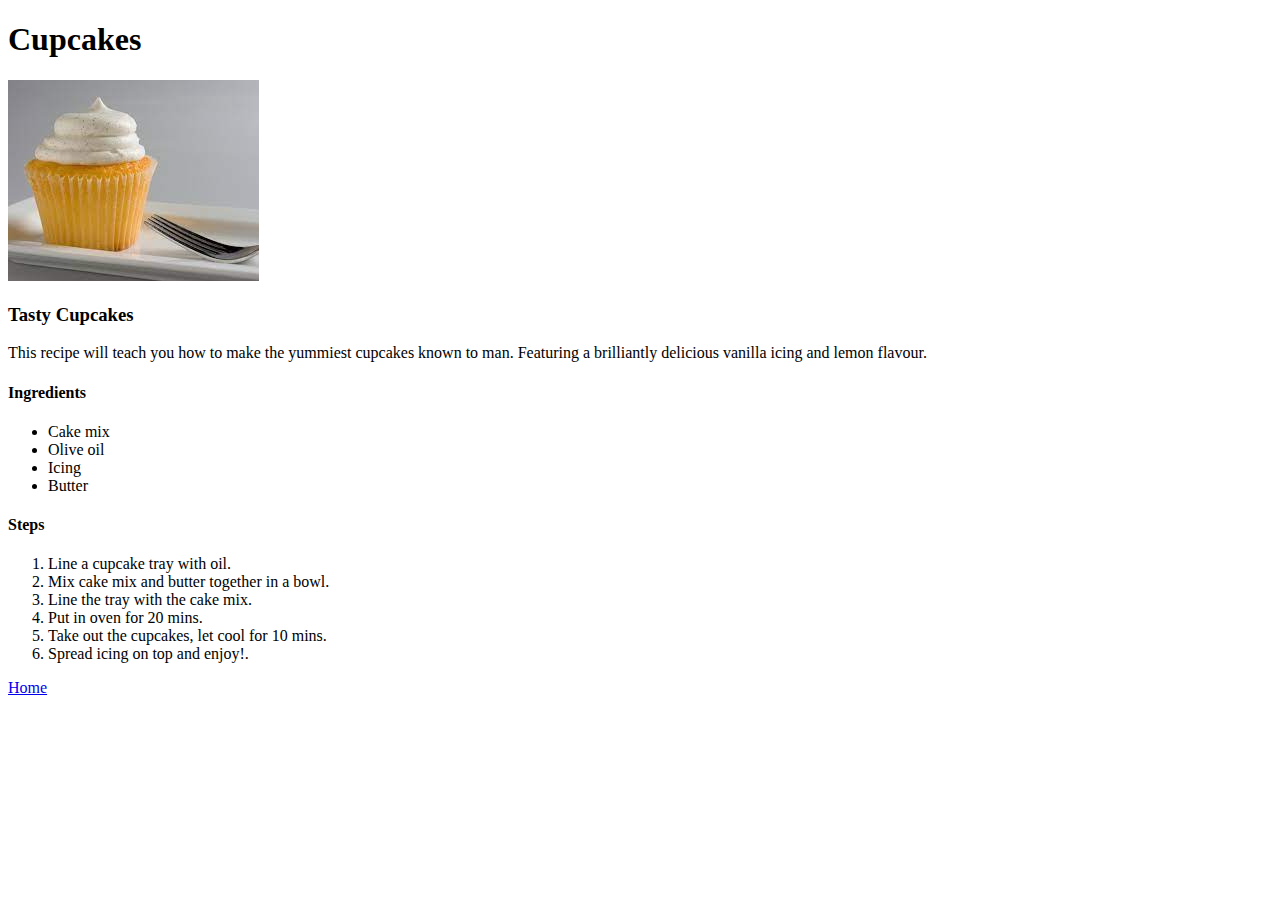
==== recipes/cupcakes.html @ 156b9bfe "Updated Index to include cupcake page. Finished cupcakes.html" ====
<!DOCTYPE html>
<html lang="en">
<head>
    <meta charset="UTF-8">
</head>
<body>
    <h1>Cupcakes</h1>
    <img src="../recipes/cupcakes.jpg">
    <h3>Tasty Cupcakes</h3>
        <p1>This recipe will teach you how to make the yummiest cupcakes known to man. Featuring a brilliantly 
            delicious vanilla icing and lemon flavour.
        </p1>
    <h4>Ingredients</h4>
        <ul>
            <li>Cake mix</li>
            <li>Olive oil</li>
            <li>Icing</li>
            <li>Butter</li>
        </ul>
    <h4>Steps</h4>
        <ol>
            <li>Line a cupcake tray with oil.</li>
            <li>Mix cake mix and butter together in a bowl.</li>
            <li>Line the tray with the cake mix.</li>
            <li>Put in oven for 20 mins.</li>
            <li>Take out the cupcakes, let cool for 10 mins.</li>
            <li>Spread icing on top and enjoy!.</li>
            
        </ol>

<a href="../index.html">Home</a>
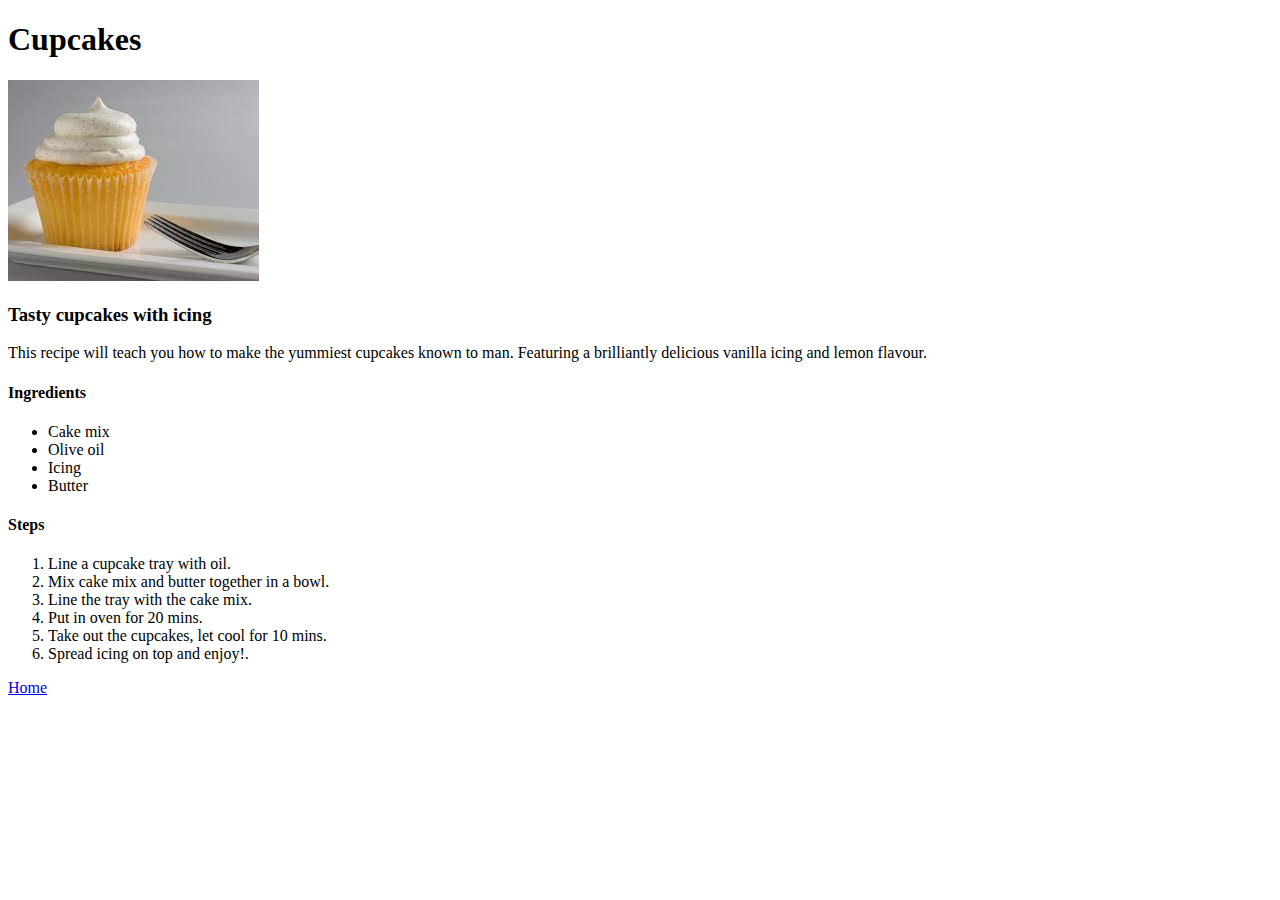
==== commit 7a705b7e: "Added a ratatouille recipe. Created final version if index.html" ====
--- a/recipes/cupcakes.html
+++ b/recipes/cupcakes.html
@@ -6,7 +6,7 @@
 <body>
     <h1>Cupcakes</h1>
     <img src="../recipes/cupcakes.jpg">
-    <h3>Tasty Cupcakes</h3>
+    <h3>Tasty cupcakes with icing</h3>
         <p1>This recipe will teach you how to make the yummiest cupcakes known to man. Featuring a brilliantly 
             delicious vanilla icing and lemon flavour.
         </p1>
